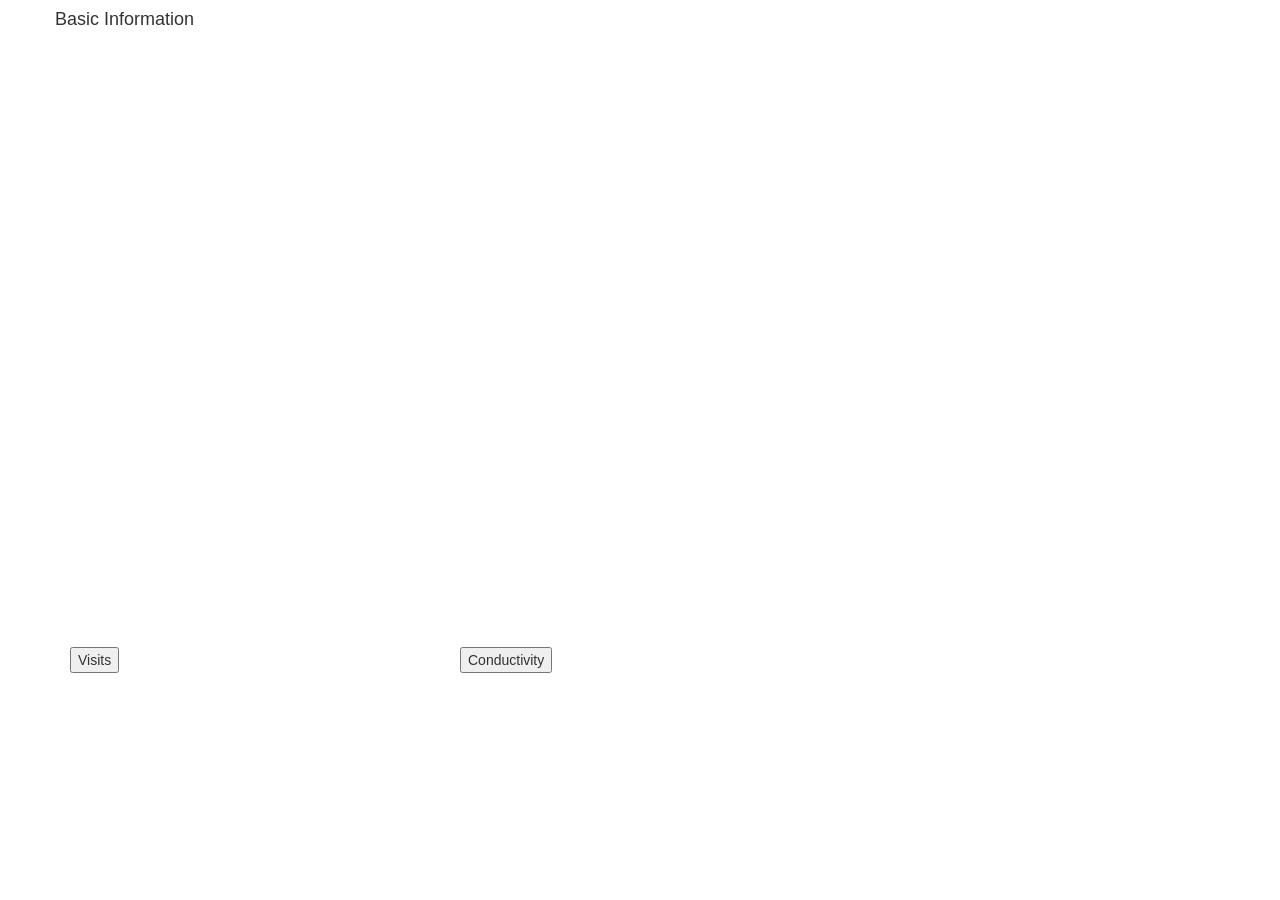
==== bar.html @ 46332ec1 "start to try to implement basic information to bar chart" ====
<!DOCTYPE html>
<html>
<head>
    <meta charset="utf-8">
    <title>Lines</title>
    <link rel="stylesheet" type="text/css" href="static/vendor/css/bootstrap.min.css"/>
    <script type="text/javascript" src="static/vendor/js/d3.js"></script>
    <script type="text/javascript" src="static/vendor/js/bootstrap.min.js"></script> 
    <script type="text/javascript" src="static/vendor/js/jquery-2.2.3.min.js"></script>
</head>

<body>
<div class="container">
    <div class="row">
    <h4>Basic Information</h4>
        <div class="col-md-12" id="pie"></div>
    </div>
    <div class="row">
        <div class="col-md-12" id="bar"></div>
        <div class="col-md-12" id="tree-map"></div>
    </div>
    <div class="row">
        <div id="option" class="col-md-4">
            <input name="Thickness" 
                   type="button" 
                   value="Visits"
                   id="Visits_btn"/>
        </div>

        <div id="option" class="col-md-4">
            <input name="Conductivity" 
                   type="button" 
                   value="Conductivity" 
                   onclick="conductivity()" />
        </div>
    </div>

</div>

<script type="text/javascript" src="static/js/pie.js"></script>

</body>

</html>
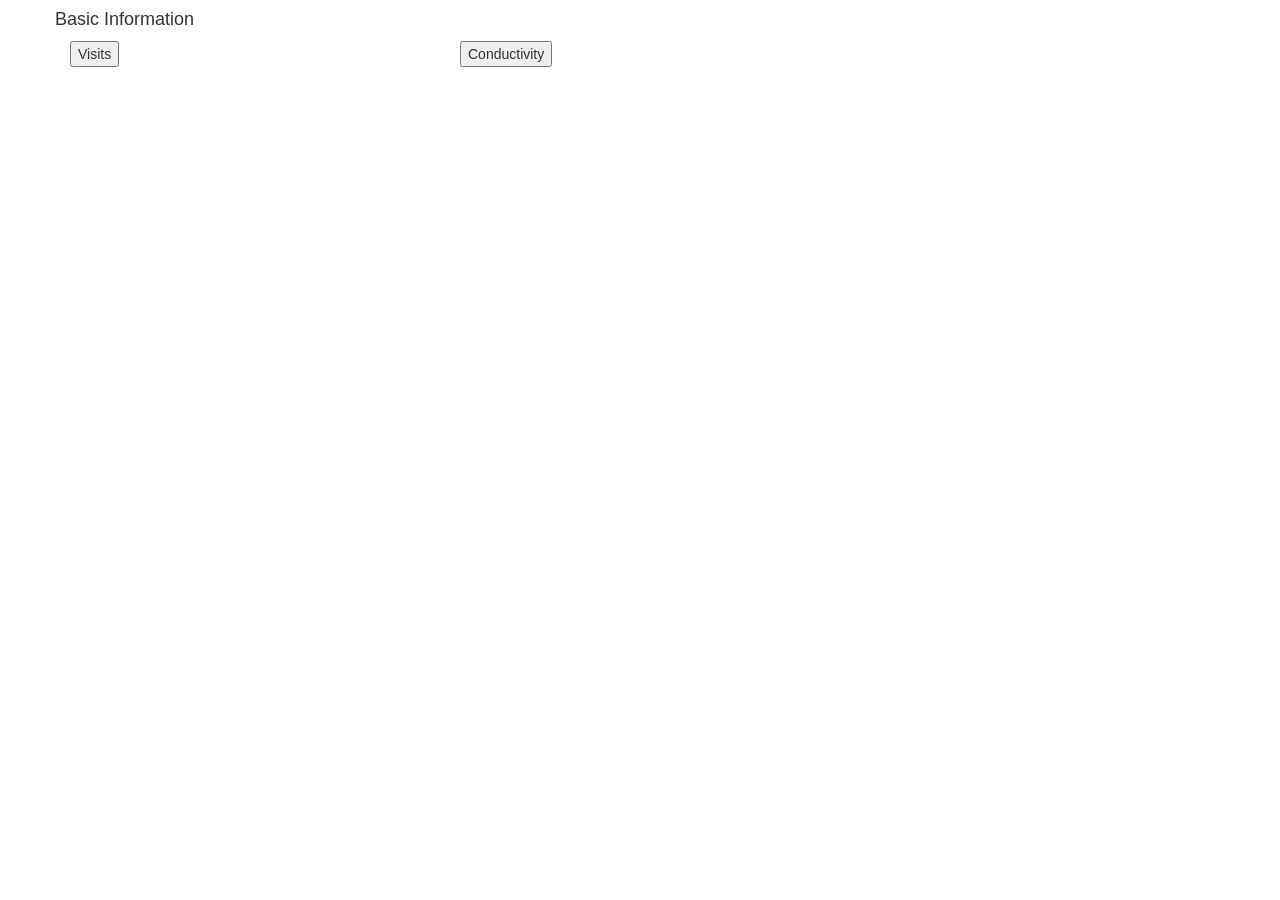
==== commit d5ece860: "could exempt total area" ====
--- a/bar.html
+++ b/bar.html
@@ -4,21 +4,32 @@
     <meta charset="utf-8">
     <title>Lines</title>
     <link rel="stylesheet" type="text/css" href="static/vendor/css/bootstrap.min.css"/>
-    <script type="text/javascript" src="static/vendor/js/d3.js"></script>
+    <script src="https://d3js.org/d3.v4.min.js"></script>
     <script type="text/javascript" src="static/vendor/js/bootstrap.min.js"></script> 
     <script type="text/javascript" src="static/vendor/js/jquery-2.2.3.min.js"></script>
 </head>
+<style>
 
+.bar {
+  fill: steelblue;
+}
+
+.bar:hover {
+  fill: brown;
+}
+
+.axis--x path {
+  display: none;
+}
+
+</style>
 <body>
 <div class="container">
     <div class="row">
     <h4>Basic Information</h4>
-        <div class="col-md-12" id="pie"></div>
+        <div class="col-md-12" id="bar"></div>
     </div>
-    <div class="row">
-        <div class="col-md-12" id="bar"></div>
-        <div class="col-md-12" id="tree-map"></div>
-    </div>
+
     <div class="row">
         <div id="option" class="col-md-4">
             <input name="Thickness" 
@@ -37,7 +48,7 @@
 
 </div>
 
-<script type="text/javascript" src="static/js/pie.js"></script>
+<script type="text/javascript" src="static/js/bar.js"></script>
 
 </body>
 
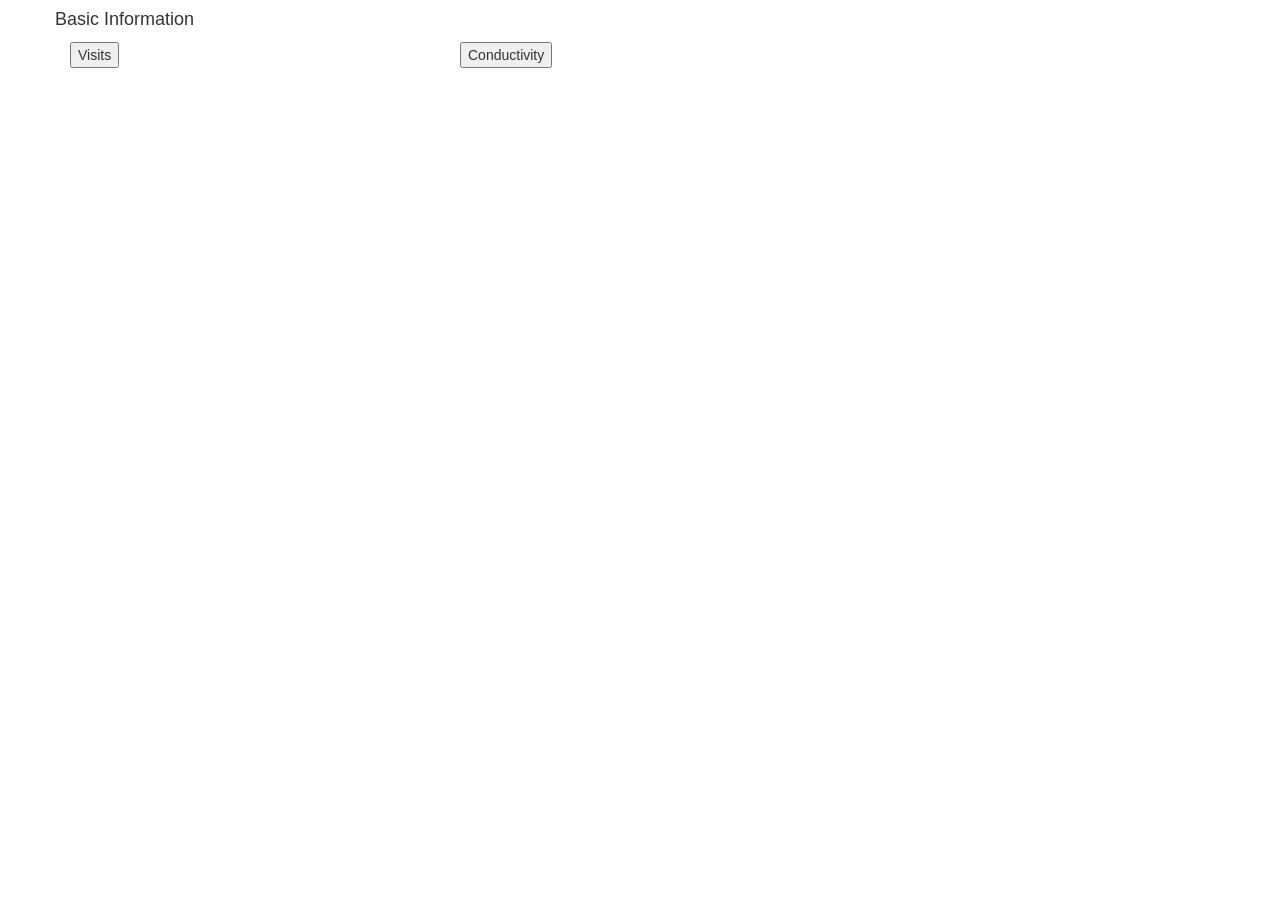
==== commit bcbacee1: "start to adjust hbar.js" ====
--- a/bar.html
+++ b/bar.html
@@ -4,7 +4,7 @@
     <meta charset="utf-8">
     <title>Lines</title>
     <link rel="stylesheet" type="text/css" href="static/vendor/css/bootstrap.min.css"/>
-    <script src="https://d3js.org/d3.v4.min.js"></script>
+    <script src="https://d3js.org/d3.v3.min.js"></script>
     <script type="text/javascript" src="static/vendor/js/bootstrap.min.js"></script> 
     <script type="text/javascript" src="static/vendor/js/jquery-2.2.3.min.js"></script>
 </head>
@@ -27,6 +27,9 @@
 <div class="container">
     <div class="row">
     <h4>Basic Information</h4>
+        <div class="col-md-12" id="hbar"></div>
+    </div>
+    <div class="row">
         <div class="col-md-12" id="bar"></div>
     </div>
 
@@ -49,6 +52,7 @@
 </div>
 
 <script type="text/javascript" src="static/js/bar.js"></script>
+<script type="text/javascript" src="static/js/hbar.js"></script>
 
 </body>
 
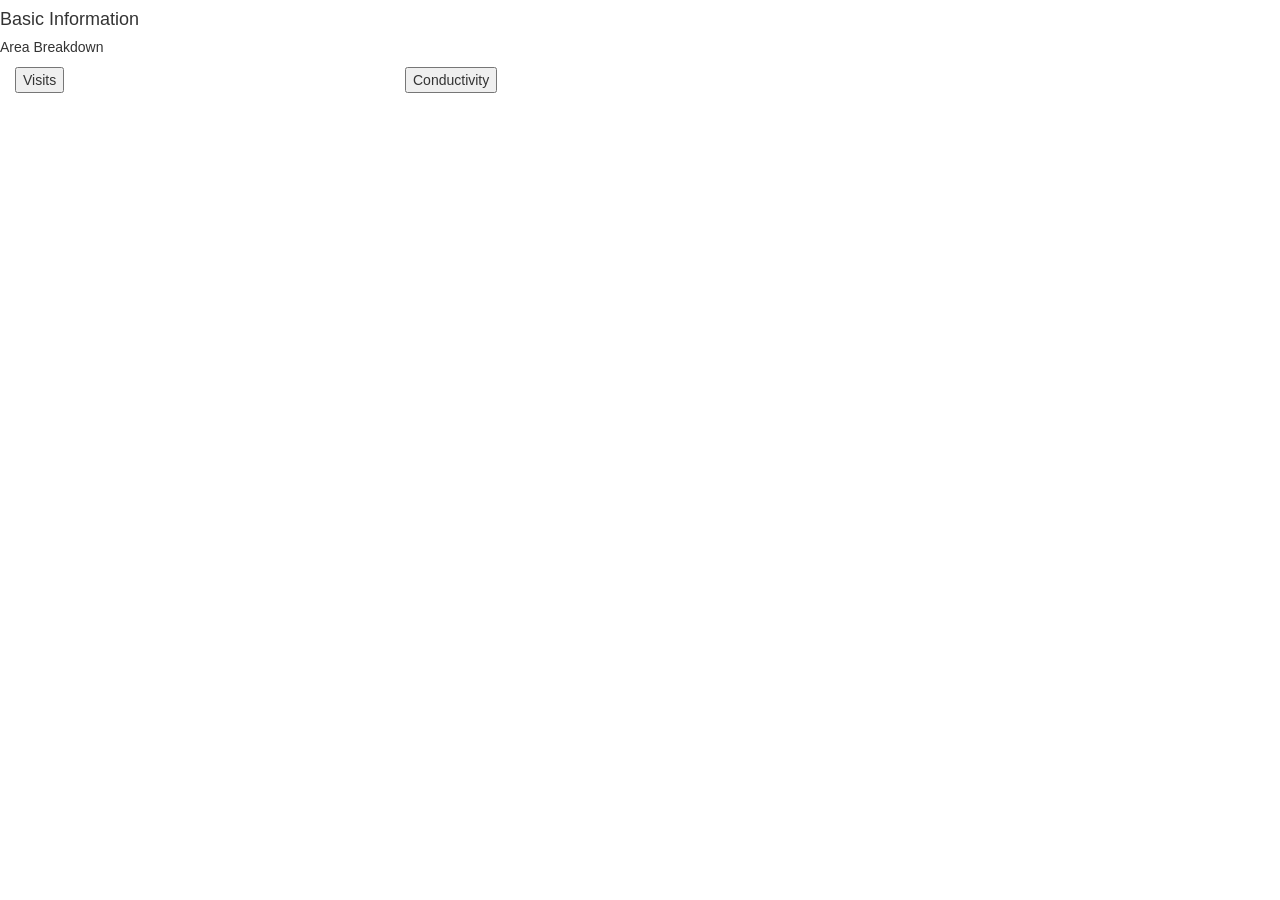
==== commit 9ee96e09: "Could implement horizontal bar. start to implement for other data" ====
--- a/bar.html
+++ b/bar.html
@@ -4,6 +4,7 @@
     <meta charset="utf-8">
     <title>Lines</title>
     <link rel="stylesheet" type="text/css" href="static/vendor/css/bootstrap.min.css"/>
+    <link rel="stylesheet" type="text/css" href="static/css/bar.css"/>
     <script src="https://d3js.org/d3.v3.min.js"></script>
     <script type="text/javascript" src="static/vendor/js/bootstrap.min.js"></script> 
     <script type="text/javascript" src="static/vendor/js/jquery-2.2.3.min.js"></script>
@@ -27,6 +28,7 @@
 <div class="container">
     <div class="row">
     <h4>Basic Information</h4>
+    <h5>Area Breakdown</h5>
         <div class="col-md-12" id="hbar"></div>
     </div>
     <div class="row">
@@ -52,7 +54,7 @@
 </div>
 
 <script type="text/javascript" src="static/js/bar.js"></script>
-<script type="text/javascript" src="static/js/hbar.js"></script>
+<script type="text/javascript" src="static/js/hbar2.js"></script>
 
 </body>
 
--- a/static/css/bar.css
+++ b/static/css/bar.css
@@ -0,0 +1,51 @@
+    body {
+        font-family: "Helvetica Neue", Helvetica, Arial, sans-serif;
+        width: 960px;
+        height: 500px;
+        position: relative;
+    }
+
+    svg {
+        width: 100%;
+        height: 100%;
+        position: center;
+    }
+
+    .toolTip {
+        font-family: "Helvetica Neue", Helvetica, Arial, sans-serif;
+        position: absolute;
+        display: none;
+        width: auto;
+        height: auto;
+        background: none repeat scroll 0 0 white;
+        border: 0 none;
+        border-radius: 8px 8px 8px 8px;
+        box-shadow: -3px 3px 15px #888888;
+        color: black;
+        font: 12px sans-serif;
+        padding: 5px;
+        text-align: center;
+    }
+
+    text {
+        font: 10px sans-serif;
+        color: white;
+    }
+    text.value {
+        font-size: 80%;
+        fill: white;
+    }
+
+    .axisHorizontal path{
+        fill: none;
+    }
+
+    .axisHorizontal .tick line {
+        stroke-width: 1;
+        stroke: rgba(0, 0, 0, 0.2);
+    }
+
+    .bar {
+        fill: steelblue;
+        fill-opacity: .9;
+    }
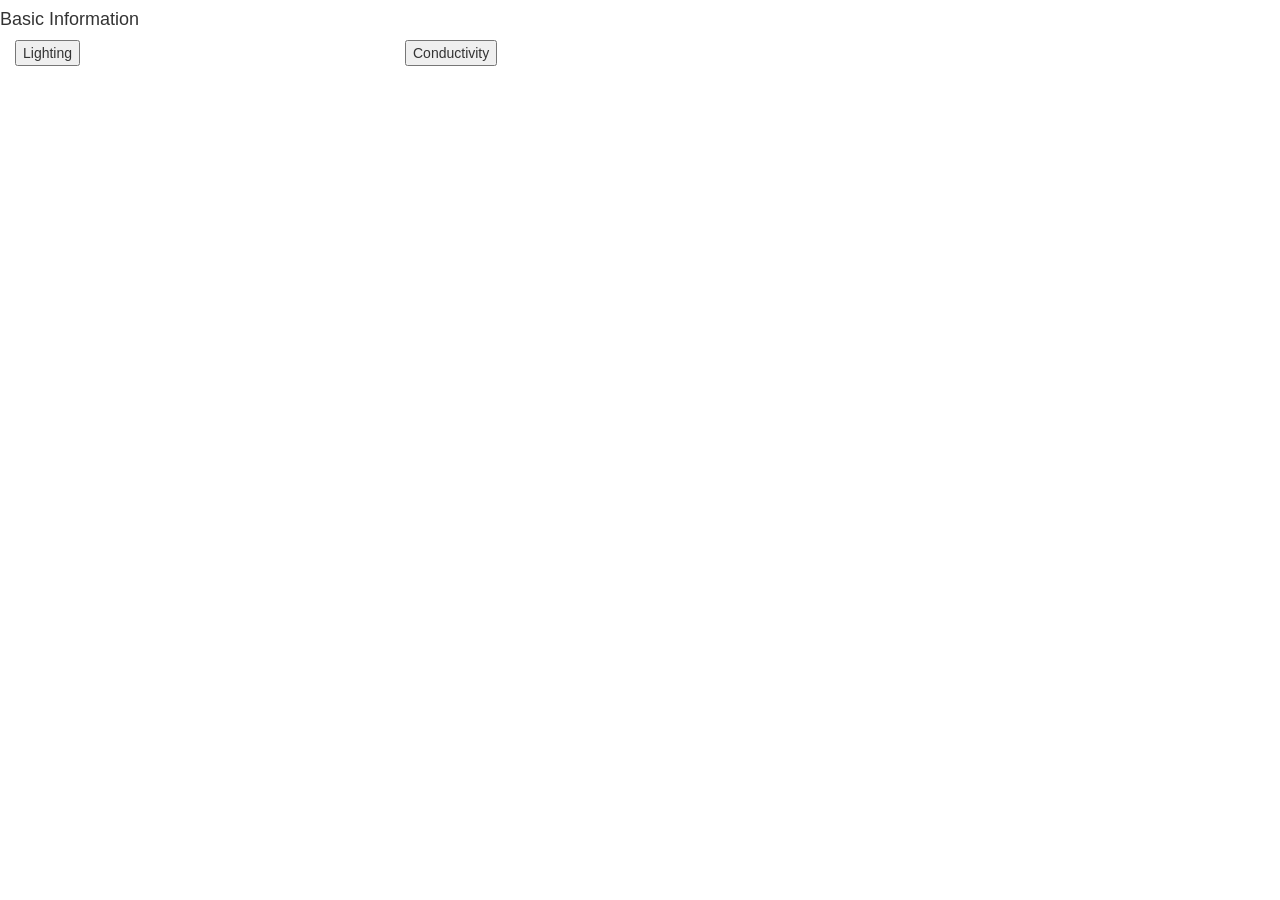
==== commit a626b5a1: "start to implement functional programming way" ====
--- a/bar.html
+++ b/bar.html
@@ -28,28 +28,29 @@
 <div class="container">
     <div class="row">
     <h4>Basic Information</h4>
-    <h5>Area Breakdown</h5>
+        <div id="option" class="col-md-4">
+            <input name="Lighting Power Density" 
+                   type="button" 
+                   value="Lighting"
+                   onclick="conductivity()"
+                   />
+        </div>
+
+        <div id="option" class="col-md-4">
+            <input name="People Density" 
+                   type="button" 
+                   value="Conductivity" 
+                   onclick="conductivity()" />
+        </div>
+    </div>
+    <div class="row">
         <div class="col-md-12" id="hbar"></div>
     </div>
     <div class="row">
         <div class="col-md-12" id="bar"></div>
     </div>
 
-    <div class="row">
-        <div id="option" class="col-md-4">
-            <input name="Thickness" 
-                   type="button" 
-                   value="Visits"
-                   id="Visits_btn"/>
-        </div>
-
-        <div id="option" class="col-md-4">
-            <input name="Conductivity" 
-                   type="button" 
-                   value="Conductivity" 
-                   onclick="conductivity()" />
-        </div>
-    </div>
+    
 
 </div>
 
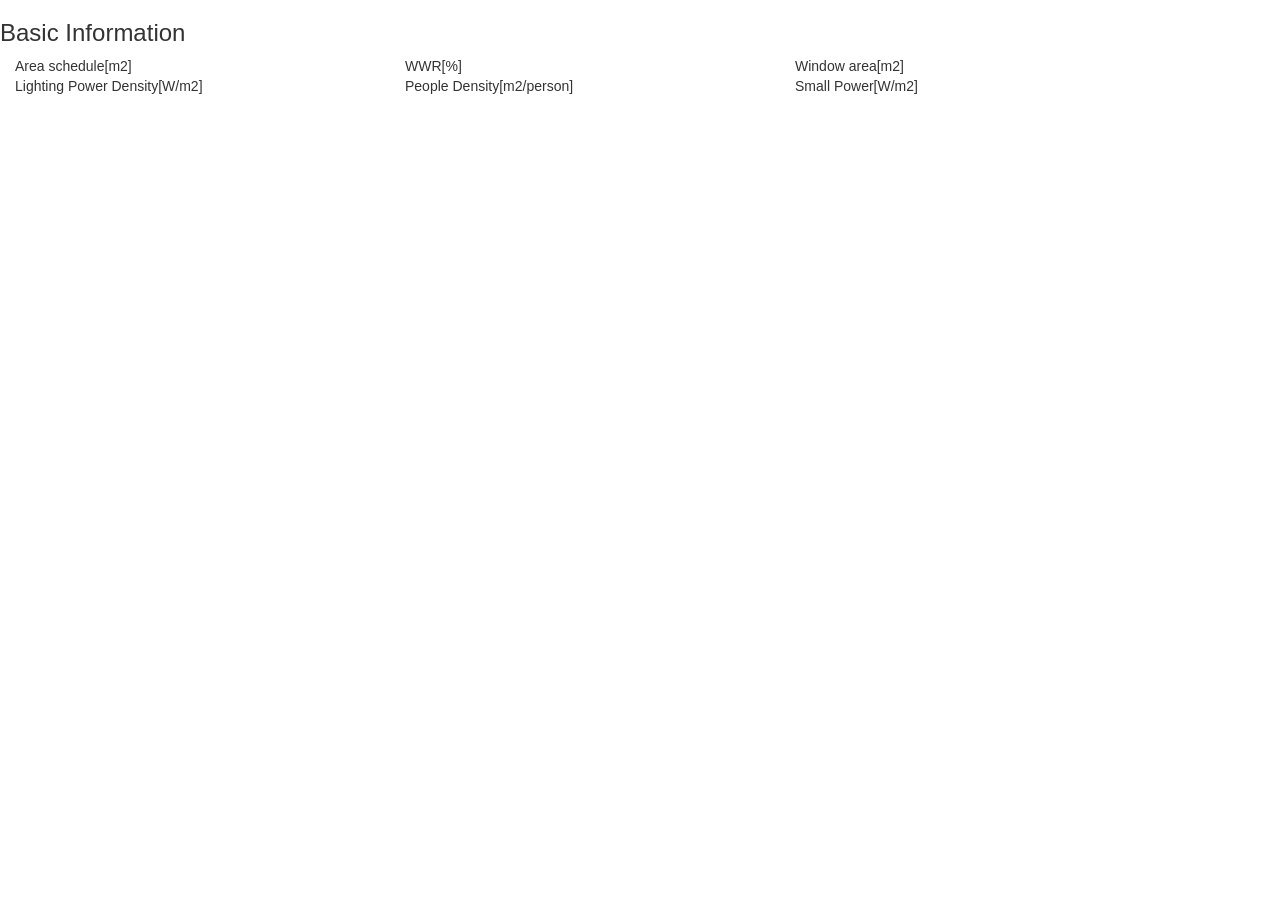
==== commit e3a913da: "チュートリアルのpie-chart.htmlを参考にしてpie2.jsを作ってみる" ====
--- a/bar.html
+++ b/bar.html
@@ -27,27 +27,17 @@
 <body>
 <div class="container">
     <div class="row">
-    <h4>Basic Information</h4>
-        <div id="option" class="col-md-4">
-            <input name="Lighting Power Density" 
-                   type="button" 
-                   value="Lighting"
-                   onclick="conductivity()"
-                   />
-        </div>
-
-        <div id="option" class="col-md-4">
-            <input name="People Density" 
-                   type="button" 
-                   value="Conductivity" 
-                   onclick="conductivity()" />
-        </div>
+    <h3>Basic Information</h3>
     </div>
     <div class="row">
-        <div class="col-md-12" id="hbar"></div>
+        <div class="col-md-4" id="hbar">Area schedule[m2]</div>
+        <div class="col-md-4" id="hbar4">WWR[%]</div>
+        <div class="col-md-4" id="hbar5">Window area[m2]</div>
     </div>
     <div class="row">
-        <div class="col-md-12" id="bar"></div>
+        <div class="col-md-4" id="hbar1">Lighting Power Density[W/m2]</div>
+        <div class="col-md-4" id="hbar2">People Density[m2/person]</div>
+        <div class="col-md-4" id="hbar3">Small Power[W/m2]</div>
     </div>
 
     
--- a/static/css/bar.css
+++ b/static/css/bar.css
@@ -29,11 +29,11 @@
 
     text {
         font: 10px sans-serif;
-        color: white;
+        color: black;
     }
     text.value {
         font-size: 80%;
-        fill: white;
+        fill: black;
     }
 
     .axisHorizontal path{
